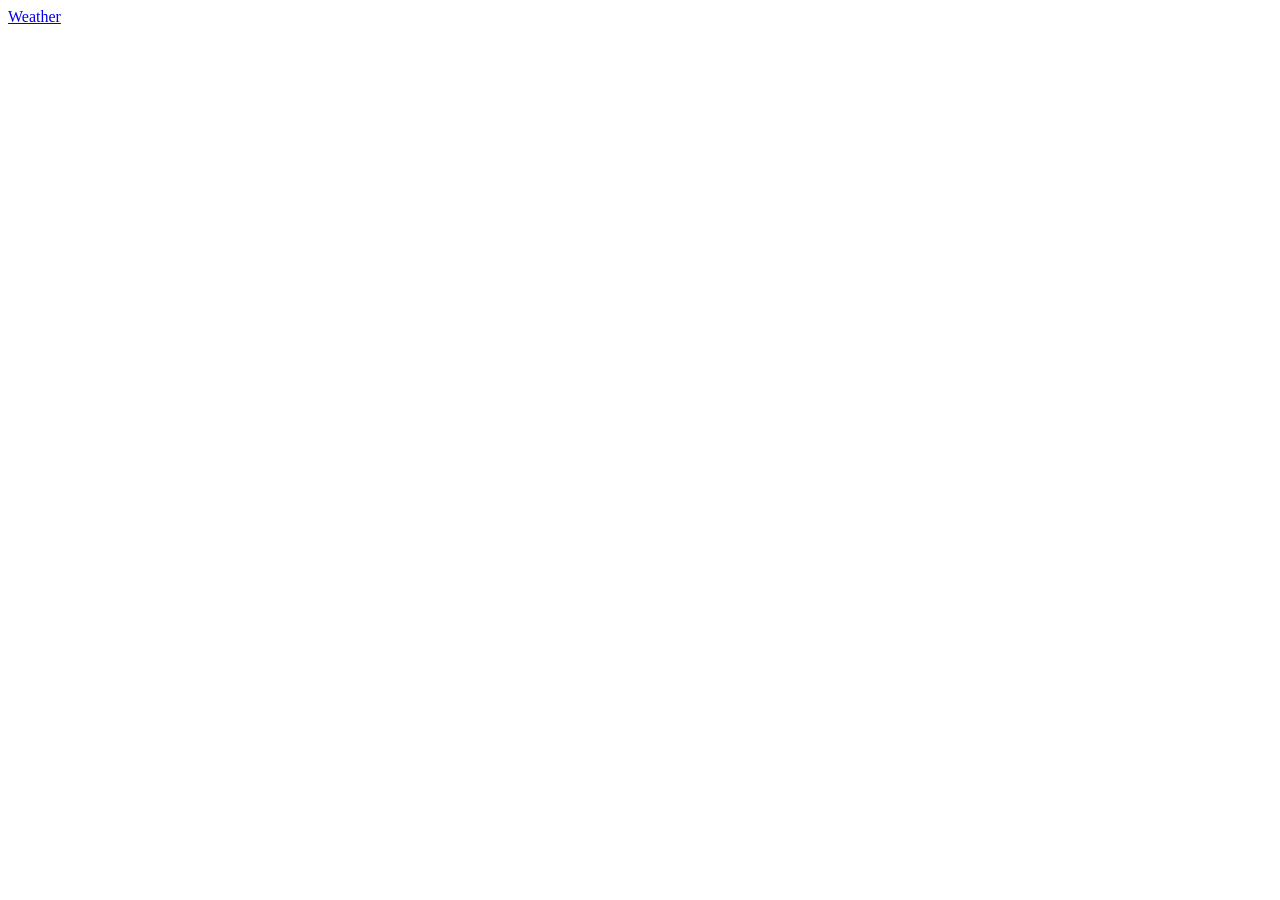
==== index.html @ 5e4371b6 "root html" ====
<!DOCTYPE html>
<html lang="en">
<head>
    <meta charset="UTF-8">
    <meta name="viewport" content="width=device-width, initial-scale=1.0">
    <title>Document</title>
</head>
<body>
    <a href="Weather/index.html">Weather</a>
</body>
</html>
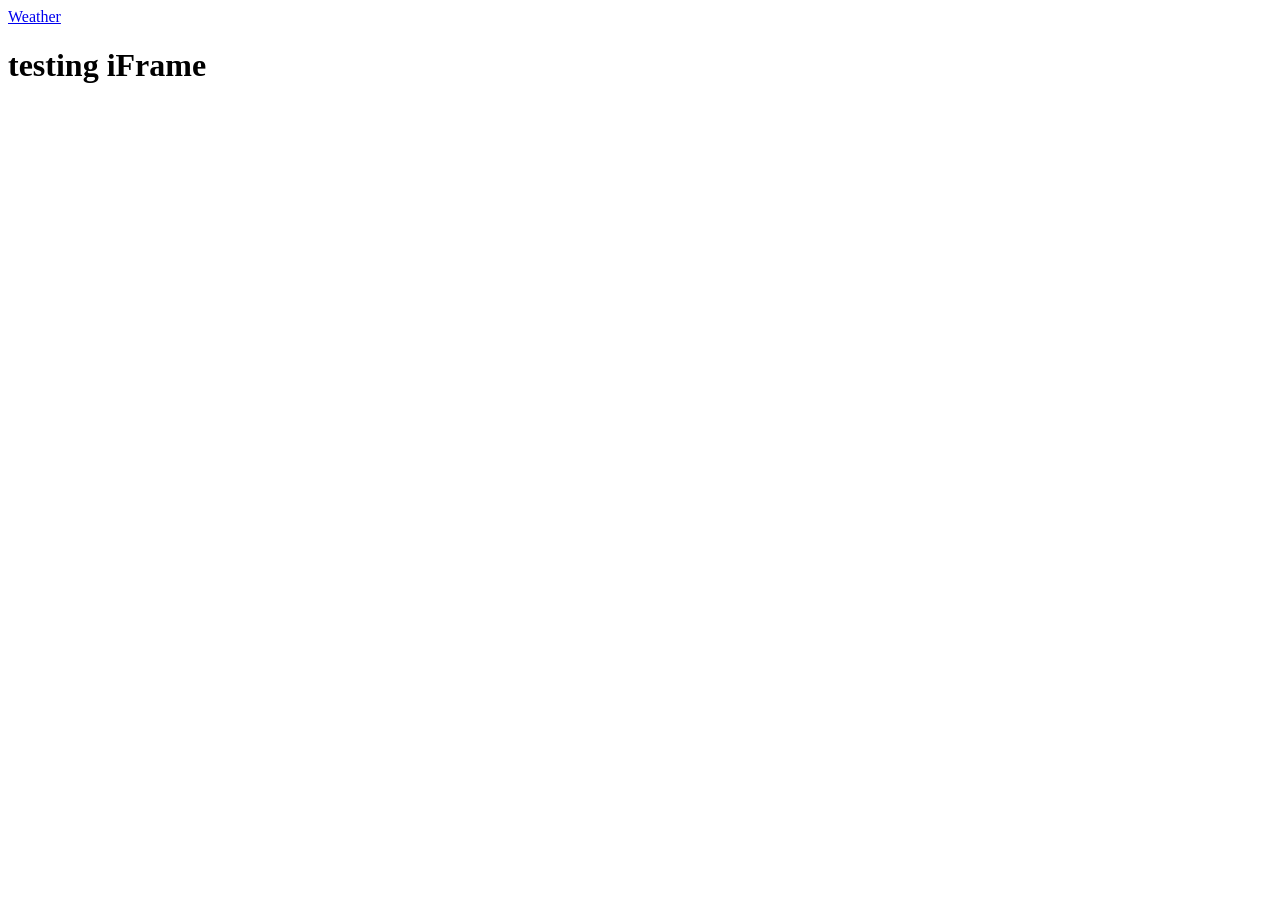
==== commit e53c4421: "init gradient arc" ====
--- a/index.html
+++ b/index.html
@@ -2,10 +2,14 @@
 <html lang="en">
 <head>
     <meta charset="UTF-8">
+    <script src="html2canvas.min.js"></script>
+    <script src="iframe.js"></script>
     <meta name="viewport" content="width=device-width, initial-scale=1.0">
     <title>Document</title>
 </head>
 <body>
     <a href="Weather/index.html">Weather</a>
+    <h1>testing iFrame</h1>
+    
 </body>
 </html>
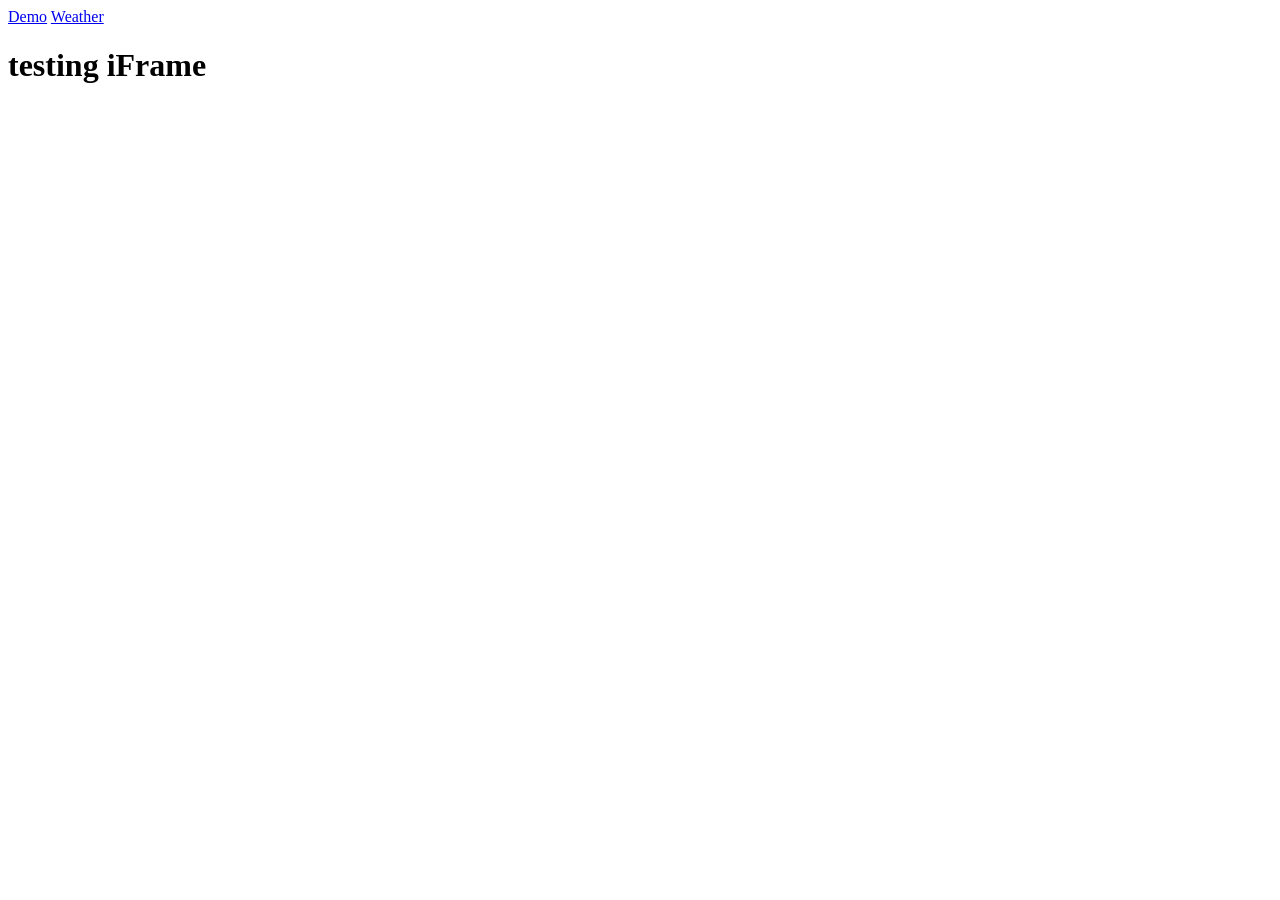
==== commit ebbbd67d: "fixed-gradient" ====
--- a/index.html
+++ b/index.html
@@ -8,6 +8,7 @@
     <title>Document</title>
 </head>
 <body>
+    <a href="Weather/demo/index.html">Demo</a>
     <a href="Weather/index.html">Weather</a>
     <h1>testing iFrame</h1>
     
